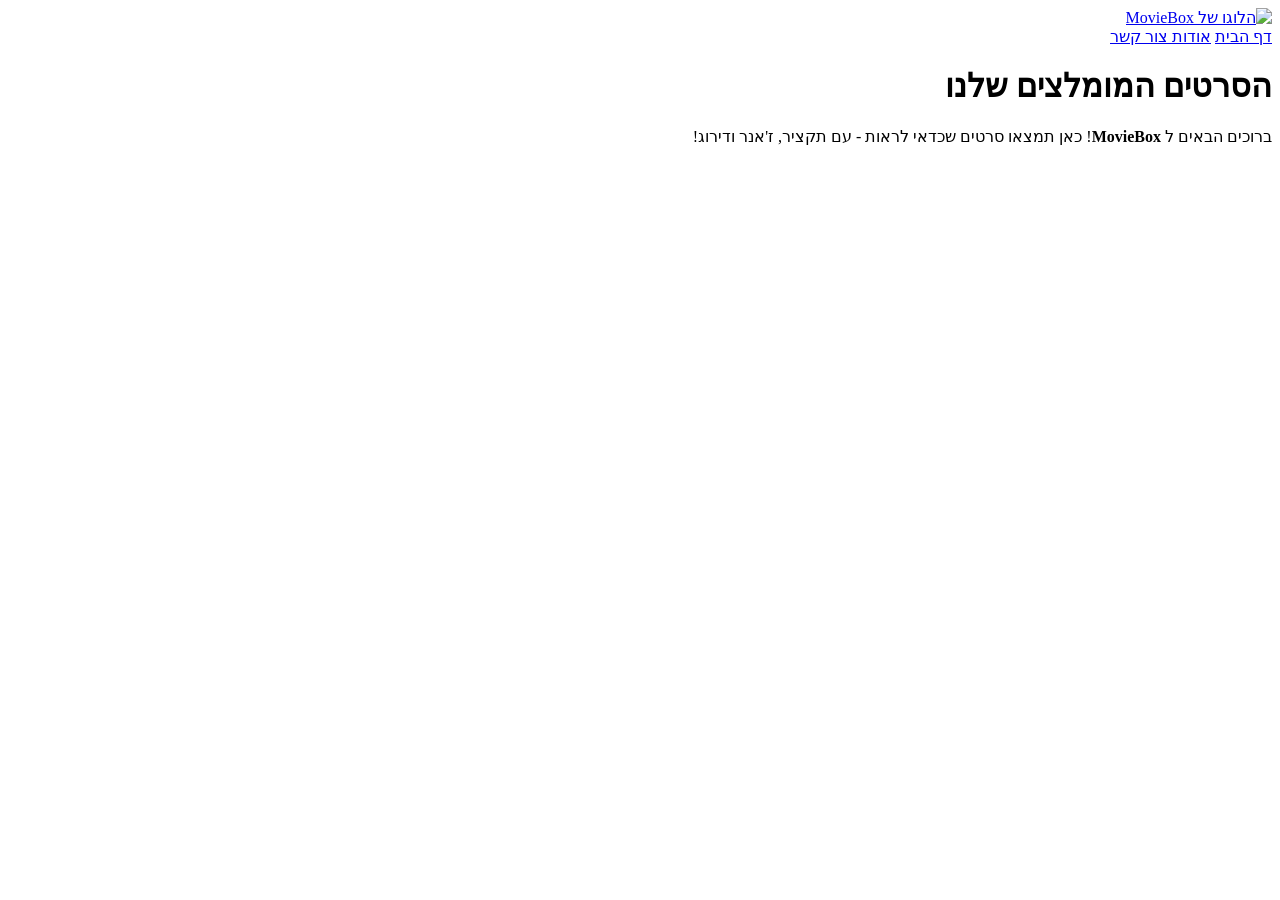
==== movie-site/index.html @ 3e09d109 "init project" ====
<!DOCTYPE html>
<html lang="he" dir="rtl">
<head>
    <meta charset="UTF-8">
    <meta name="viewport" content="width=device-width, initial-scale=1.0">
    <title>MovieBox - דף הבית</title>
</head>
<body>
    <header>
        <a href="index.html">
            <img src="images/logo.png" alt="הלוגו של MovieBox" width="200">
        </a>
        <nav>
            <a href="index.html">דף הבית</a>
            <a href="about.html"> אודות </a> 
            <a href="contact.html">צור קשר</a>

        </nav>
    </header>
    <main>
        <h1>הסרטים המומלצים שלנו</h1>
    <p>ברוכים הבאים ל <b>MovieBox</b>! כאן תמצאו סרטים שכדאי לראות - עם תקציר, ז'אנר ודירוג!
    </p>
    
</body>
</html>
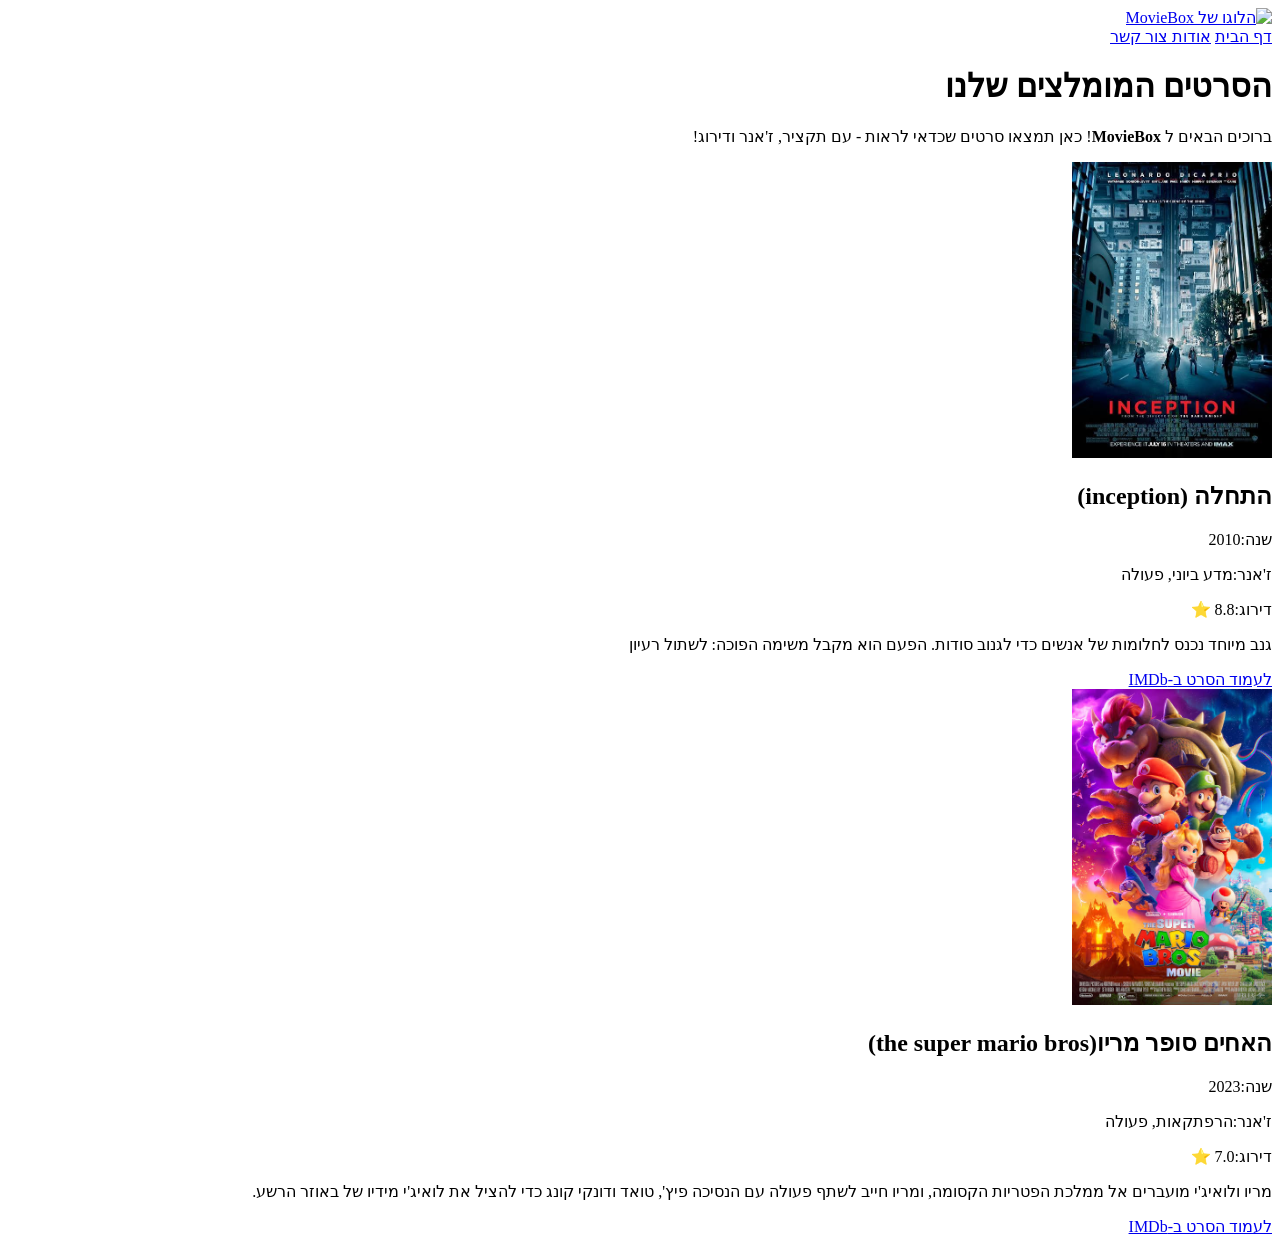
==== commit 229a8bd2: "הוספתי סרט שני חסר רק שורה אחרונה" ====
--- a/movie-site/index.html
+++ b/movie-site/index.html
@@ -19,8 +19,30 @@
     </header>
     <main>
         <h1>הסרטים המומלצים שלנו</h1>
-    <p>ברוכים הבאים ל <b>MovieBox</b>! כאן תמצאו סרטים שכדאי לראות - עם תקציר, ז'אנר ודירוג!
-    </p>
+        <p>ברוכים הבאים ל <b>MovieBox</b>! כאן תמצאו סרטים שכדאי לראות - עם תקציר, ז'אנר ודירוג!
+        </p>
+        <div class="movie">
+            <img src="images/inception.jpg" alt="הפוסטר של הסרט ההתחלה" width="200">
+            <h2>התחלה (inception)</h2>
+            <p><span>שנה:</span>2010</p>
+            <p><span>ז'אנר:</span>מדע ביוני, פעולה</p>
+            <p><span>דירוג:</span>8.8 ⭐</p>
+            <p>גנב מיוחד נכנס לחלומות של אנשים כדי לגנוב סודות. הפעם הוא מקבל משימה הפוכה: לשתול רעיון</p>
+            <a href="https://www.imdb.com/title/tt137566/" target="_blank">לעמוד הסרט ב-IMDb</a>
+
+        </div>
+                <div class="movie">
+            <img src="images/mario.jpg" alt="הפוסטר של הסרט מריו" width="200">
+            <h2>האחים סופר מריו(the super mario bros)</h2>
+            <p><span>שנה:</span>2023</p>
+            <p><span>ז'אנר:</span>הרפתקאות, פעולה</p>
+            <p><span>דירוג:</span>7.0 ⭐</p>
+            <p>מריו ולואיג'י מועברים אל ממלכת הפטריות הקסומה, ומריו חייב לשתף פעולה עם הנסיכה פיץ', טואד ודונקי קונג כדי להציל את לואיג'י מידיו של באוזר הרשע.</p>
+            <a href="https://www.imdb.com/title/tt137566/" target="_blank">לעמוד הסרט ב-IMDb</a>
+            
+        </div>
+    </main>
+
     
 </body>
 </html>
